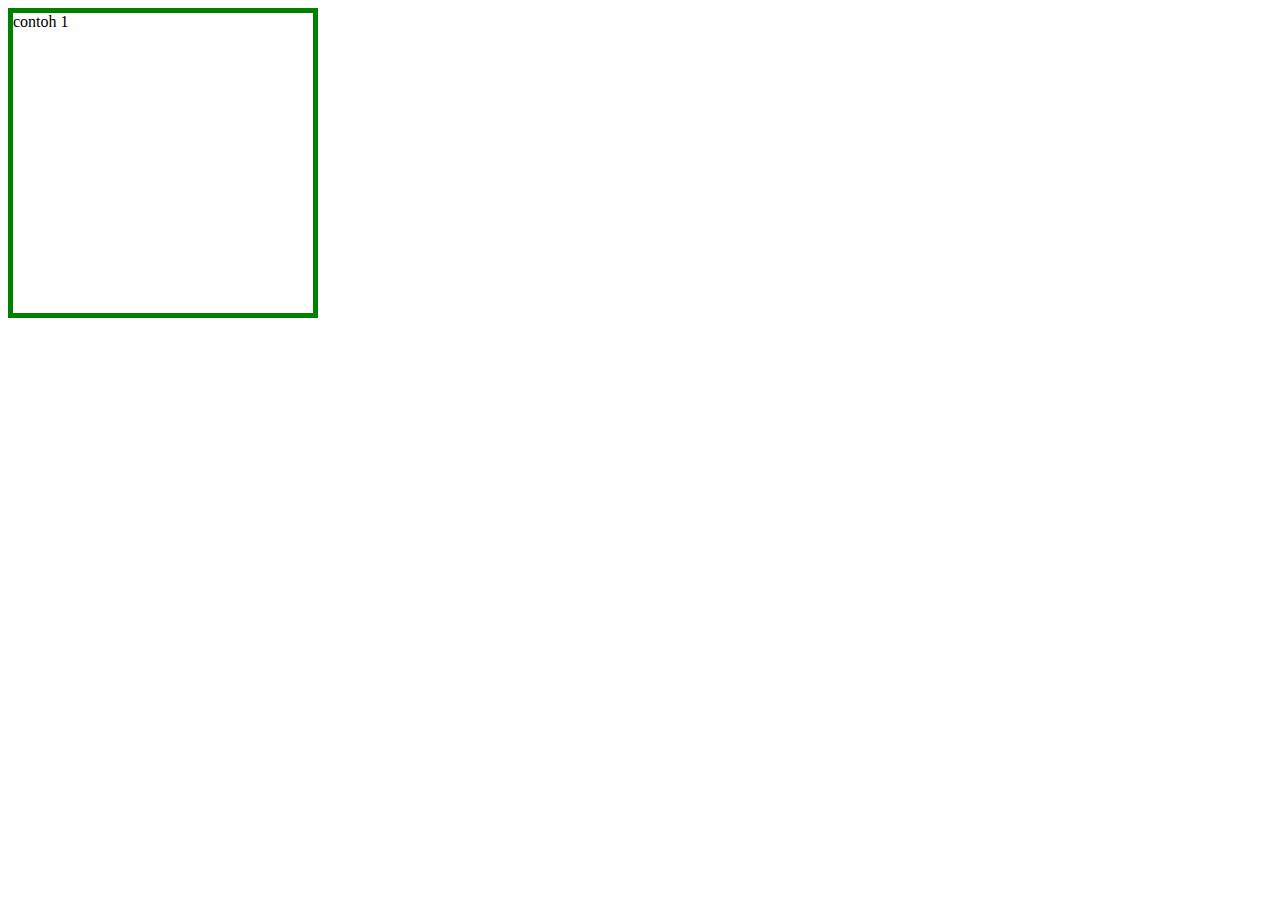
==== coba.html @ 2dfbcb9a "upload" ====
<!DOCTYPE html>
<html lang="en">
  <head>
    <meta charset="UTF-8" />
    <meta name="viewport" content="width=device-width, initial-scale=1.0" />
    <title>Document</title>
    <link rel="stylesheet" type="text/css" href="style.css">
  </head>
   <div id="green">contoh 1</div>
  </body>
</html>
---- style.css ----
#green {
  width: 300px;
  height: 300px;
  border: 5px solid green;
}
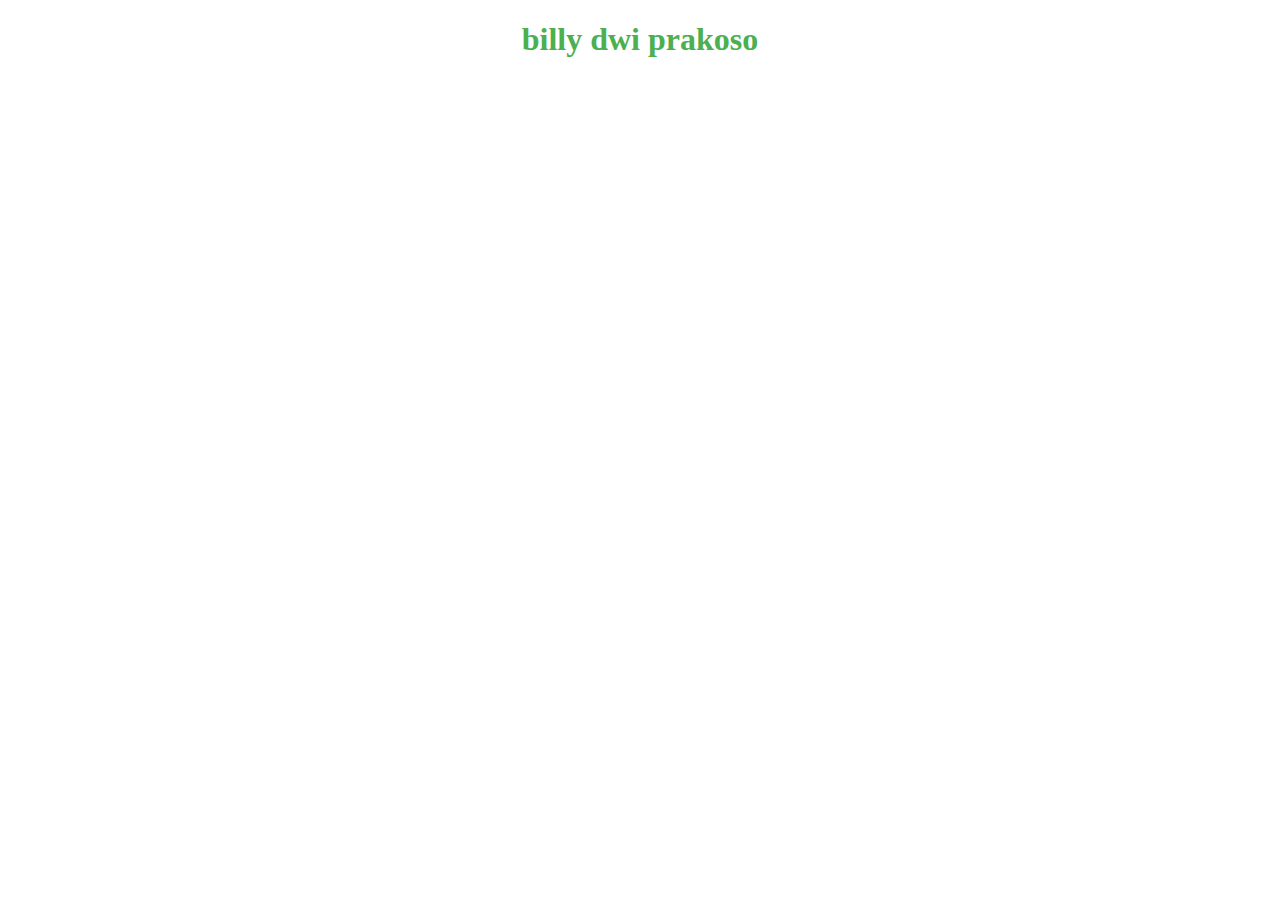
==== commit 3ca8d63a: "." ====
--- a/coba.html
+++ b/coba.html
@@ -1,11 +1,17 @@
 <!DOCTYPE html>
-<html lang="en">
+<link lang="en">
   <head>
     <meta charset="UTF-8" />
     <meta name="viewport" content="width=device-width, initial-scale=1.0" />
     <title>Document</title>
     <link rel="stylesheet" type="text/css" href="style.css">
   </head>
-   <div id="green">contoh 1</div>
+  <body>
+
+    <!-- navbar -->
+      <h1 id="kenapa">billy dwi prakoso</h1>
+    <!-- navbar -->
+
   </body>
+  <script src="control.js"></script>
 </html>
--- a/style.css
+++ b/style.css
@@ -1,5 +1,5 @@
-#green {
-  width: 300px;
-  height: 300px;
-  border: 5px solid green;
+#kenapa {
+  text-align: center;
+  text-transform: lowercase;
+  color: #4caf50;
 }
